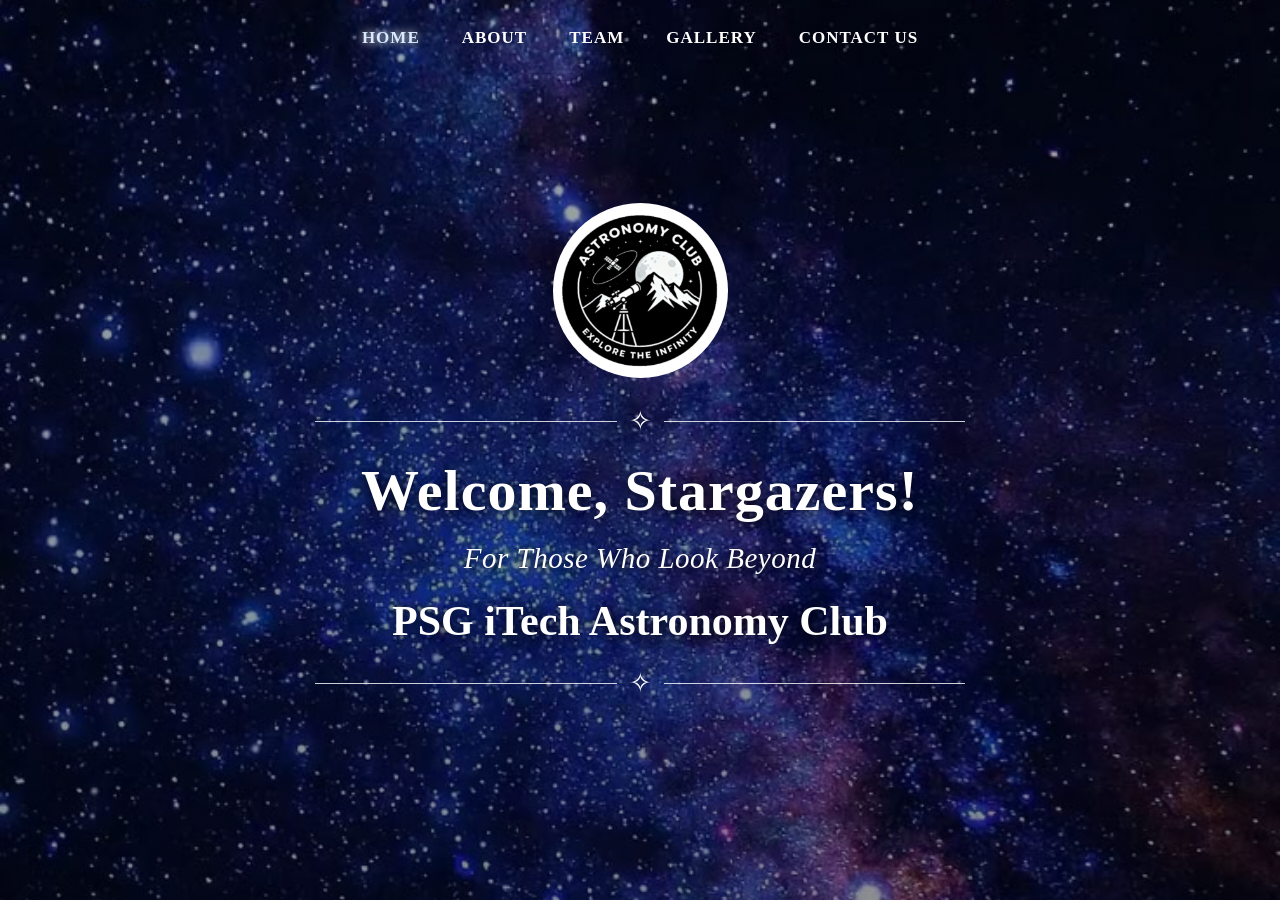
==== index.html @ d7857734 "Website backup" ====
<!DOCTYPE html>
<html lang="en">
<head>
    <meta charset="UTF-8">
    <meta name="viewport" content="width=device-width, initial-scale=1.0">

    <title>PSG iTech Astronomy Club</title>

    <link rel="stylesheet" href="css/style.css">
</head>

<body>

    <!-- Navigation Bar -->
    <nav class="navbar">

        <div class="nav-links">
        <a href="index.html" class="active">HOME</a>
        <a href="about.html">ABOUT</a>
        <a href="#team">TEAM</a>
        <a href="gallery.html">GALLERY</a>
        <a href="#contact">CONTACT US</a>
    </div>

    </nav>


    <!-- Home / Hero Section -->
    <main class="hero">

        <!-- Astronomy Club Logo -->
        <div class="logo-container">
            <img src="images/logo.png"
                 alt="PSG iTech Astronomy Club Logo"
                 class="club-logo">
        </div>


        <!-- Decorative Divider -->
        <div class="divider">
            <span></span>
            <div class="ornament">✧</div>
            <span></span>
        </div>


        <!-- Main Welcome Message -->
        <section class="welcome">

            <h1>Welcome, Stargazers!</h1>

            <p class="tagline">
                For Those Who Look Beyond
            </p>

            <h2>
                PSG iTech Astronomy Club
            </h2>

        </section>


        <!-- Bottom Decorative Divider -->
        <div class="divider bottom-divider">
            <span></span>
            <div class="ornament">✧</div>
            <span></span>
        </div>

    </main>


    <!-- Temporary sections for navigation -->
    <section id="about"></section>
    <section id="team"></section>
    <section id="gallery"></section>
    <section id="contact"></section>


    <script src="js/script.js"></script>

</body>
</html>
---- css/style.css ----
* {
    margin: 0;
    padding: 0;
    box-sizing: border-box;
}

html {
    scroll-behavior: smooth;
}

body {
    font-family: Georgia, "Times New Roman", serif;
    background: #020611;
    color: white;
    min-height: 100vh;
}

/* Main Hero */
.hero {
    min-height: 100vh;
    position: relative;
    display: flex;
    flex-direction: column;
    align-items: center;
    justify-content: center;
    overflow: hidden;

    background:
        linear-gradient(rgba(0, 5, 18, 0.35), rgba(0, 5, 18, 0.45)),
        url("../images/background.jpg") center center / cover no-repeat;
}

/* Navigation */
.navbar {
    position: absolute;
    top: 0;
    left: 0;
    width: 100%;
    padding: 28px 35px;
    z-index: 10;
}

.nav-links {
    display: flex;
    justify-content: center;
    align-items: center;
    gap: 42px;
}

.nav-links a {
    color: white;
    text-decoration: none;
    font-family: Georgia, "Times New Roman", serif;
    font-size: 17px;
    font-weight: bold;
    letter-spacing: 1px;
    transition: 0.3s ease;
}

.nav-links a:hover,
.nav-links a.active {
    color: #d9eaff;
    text-shadow: 0 0 10px white;
}

/* Logo */
.logo-container {
    margin-bottom: 25px;
}

.club-logo {
    width: 175px;
    height: 175px;
    object-fit: contain;
    border-radius: 50%;
    display: block;
}

/* Decorative Divider */
.divider {
    width: min(82%, 650px);
    display: flex;
    align-items: center;
    justify-content: center;
    gap: 12px;
    margin: 5px auto 22px;
}

.divider span {
    height: 1px;
    background: rgba(255, 255, 255, 0.8);
    flex: 1;
}

.ornament {
    font-size: 27px;
    color: white;
    line-height: 1;
}

/* Welcome Text */
.welcome {
    text-align: center;
    padding: 0 20px;
}

.welcome h1 {
    font-size: clamp(36px, 5vw, 58px);
    font-weight: bold;
    letter-spacing: 1px;
    text-shadow: 0 2px 12px rgba(0, 0, 0, 0.8);
}

.tagline {
    margin-top: 18px;
    font-size: clamp(20px, 2.5vw, 29px);
    font-style: italic;
    letter-spacing: 0.5px;
    text-shadow: 0 2px 10px rgba(0, 0, 0, 0.8);
}

.welcome h2 {
    margin-top: 22px;
    font-size: clamp(27px, 3.5vw, 42px);
    font-weight: bold;
    text-shadow: 0 2px 12px rgba(0, 0, 0, 0.8);
}

/* Bottom Divider */
.bottom-divider {
    margin-top: 25px;
    margin-bottom: 0;
}

/* Mobile */
@media (max-width: 700px) {

    .navbar {
        padding: 20px 10px;
    }

    .nav-links {
        gap: 15px;
        flex-wrap: wrap;
    }

    .nav-links a {
        font-size: 12px;
    }

    .club-logo {
        width: 135px;
        height: 135px;
    }

    .divider {
        width: 85%;
    }

    .welcome h1 {
        font-size: 35px;
    }

    .tagline {
        font-size: 19px;
    }

    .welcome h2 {
        font-size: 27px;
    }
}
/* =========================================
   ABOUT PAGE
   ========================================= */

.about-page {
    margin: 0;
    min-height: 100vh;

    background:
        linear-gradient(
            rgba(0, 5, 18, 0.25),
            rgba(0, 5, 18, 0.25)
        ),
        url("../images/background.jpg") center center / cover fixed no-repeat;

    color: white;
}


/* Main About Content */

.about-content {
    width: 100%;
    min-height: 100vh;

    padding-top: 100px;
    padding-bottom: 40px;

    text-align: center;
}


/* Sections */

.about-section {
    width: min(1000px, 92%);
    margin: 0 auto;

    padding: 15px 20px 20px;
}


/* Mission */

.mission-section {
    padding-top: 5px;
    padding-bottom: 15px;
}


/* Headings */

.about-section h1,
.about-section h2 {
    color: white;
    text-decoration: underline;
    text-underline-offset: 5px;

    font-weight: 800;

    text-shadow:
        0 2px 5px rgba(0, 0, 0, 0.8),
        0 0 8px rgba(255, 255, 255, 0.2);
}


.about-section h1 {
    font-size: clamp(32px, 4vw, 48px);
    margin-bottom: 15px;
}


.about-section h2 {
    font-size: clamp(27px, 3.5vw, 42px);
    margin-bottom: 18px;
}


/* Paragraphs */

.about-section p {
    color: white;

    font-size: clamp(17px, 2vw, 23px);

    line-height: 1.4;

    font-weight: 500;

    margin: 0 auto 18px;

    max-width: 950px;

    text-shadow:
        0 2px 5px rgba(0, 0, 0, 0.9);
}


/* Objectives */

.objectives-section {
    padding-top: 10px;
}

.objectives-section p {
    margin-bottom: 18px;
}


/* Mobile */

@media (max-width: 700px) {

    .about-content {
        padding-top: 90px;
        padding-bottom: 30px;
    }

    .about-section {
        width: 94%;
        padding-left: 10px;
        padding-right: 10px;
    }

    .about-section h1 {
        font-size: 34px;
    }

    .about-section h2 {
        font-size: 27px;
    }

    .about-section p {
        font-size: 17px;
        line-height: 1.45;
        margin-bottom: 15px;
    }
}
/* =========================================
   GALLERY PAGE
   ========================================= */

.gallery-page {
    margin: 0;
    min-height: 100vh;

    background:
        linear-gradient(
            rgba(0, 5, 18, 0.25),
            rgba(0, 5, 18, 0.25)
        ),
        url("../images/background.jpg")
        center center / cover fixed no-repeat;

    color: white;
}


/* Gallery Main Content */

.gallery-content {
    width: 100%;

    padding-top: 95px;
    padding-bottom: 35px;
}


/* Each Section */

.gallery-section {
    width: 92%;
    max-width: 1000px;

    margin: 0 auto;

    padding: 10px 0 30px;

    text-align: center;
}


/* Section Titles */

.gallery-section h1 {
    font-size: clamp(25px, 3vw, 36px);

    line-height: 1.2;

    margin: 0 0 18px;

    color: white;

    text-decoration: underline;
    text-underline-offset: 5px;

    text-shadow:
        0 2px 5px rgba(0, 0, 0, 0.9);
}


/* Images */

.gallery-images {
    display: flex;

    flex-direction: column;

    align-items: center;

    gap: 18px;
}


/* Individual Images */

.gallery-images img {
    display: block;

    max-width: 85%;
    max-height: 420px;

    width: auto;
    height: auto;

    object-fit: contain;

    border: 2px solid white;

    box-sizing: border-box;

    box-shadow:
        0 4px 15px rgba(0, 0, 0, 0.5);
}


/* =========================================
   MOBILE
   ========================================= */

@media (max-width: 700px) {

    .gallery-content {
        padding-top: 85px;
        padding-bottom: 25px;
    }


    .gallery-section {
        width: 94%;

        padding-bottom: 22px;
    }


    .gallery-section h1 {
        font-size: 25px;

        line-height: 1.25;

        margin-bottom: 14px;
    }


    .gallery-images {
        gap: 12px;
    }


    .gallery-images img {
        max-width: 94%;

        max-height: none;
    }

}
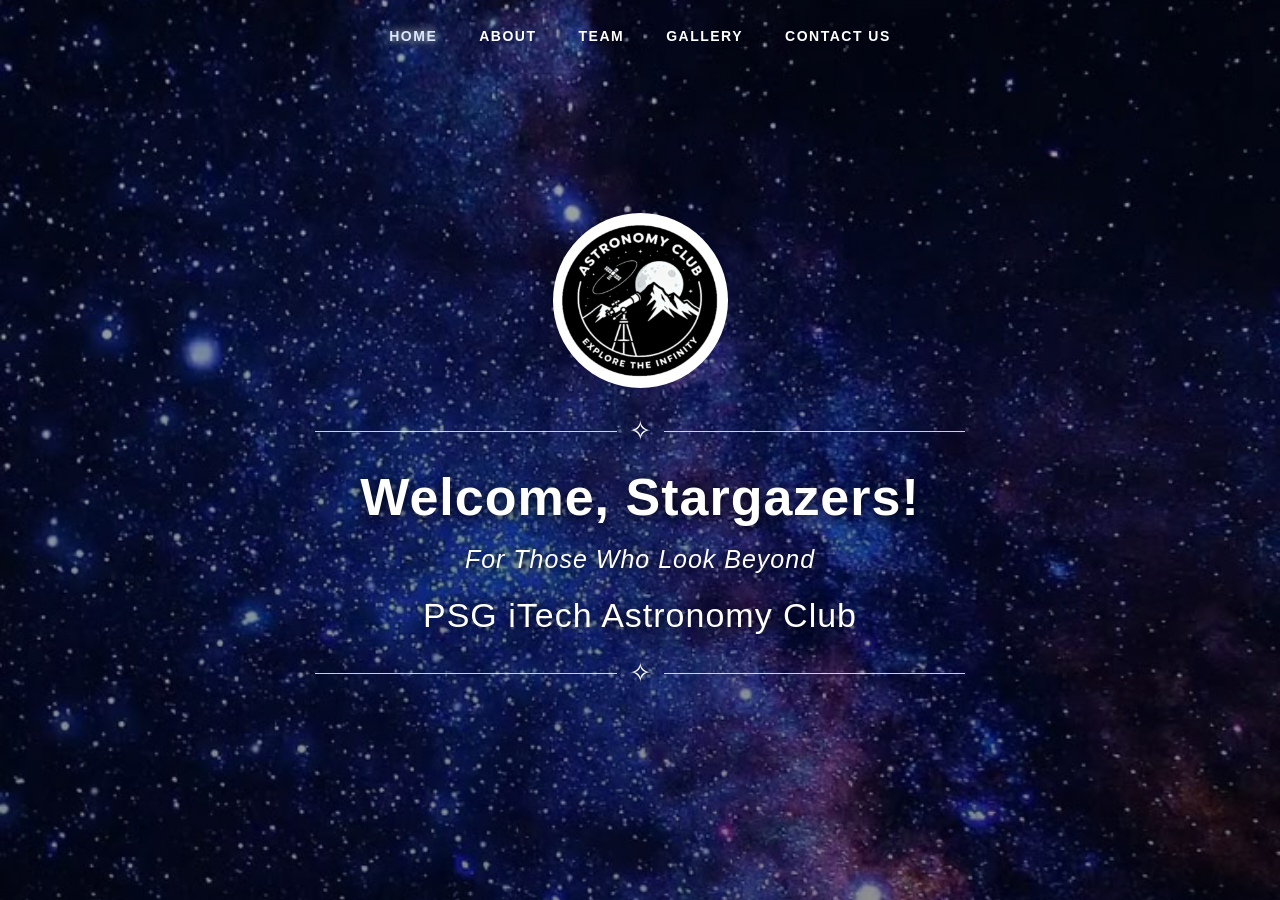
==== commit d8d3b5ce: "Up site" ====
--- a/index.html
+++ b/index.html
@@ -4,9 +4,26 @@
     <meta charset="UTF-8">
     <meta name="viewport" content="width=device-width, initial-scale=1.0">
 
-    <title>PSG iTech Astronomy Club</title>
+    <title>PSG iTech Astronomy Club | Explore the Universe</title>
 
-    <link rel="stylesheet" href="css/style.css">
+    <title>PSG iTech Astronomy Club | Explore the Universe</title>
+
+    <meta name="description"
+        content="Official website of the PSG iTech Astronomy Club. Explore our events, activities, team, gallery and journey through astronomy and space.">
+
+<meta name="application-name" content="PSG iTech Astronomy Club">
+
+<script type="application/ld+json">
+{
+  "@context": "https://schema.org",
+  "@type": "WebSite",
+  "name": "PSG iTech Astronomy Club",
+  "alternateName": "PSG iTech Astronomy Club",
+  "url": "https://sukumarsathyapriya-ui.github.io/Astronomy_website/"
+}
+</script>
+
+<link rel="stylesheet" href="css/style.css">
 </head>
 
 <body>
@@ -17,9 +34,9 @@
         <div class="nav-links">
         <a href="index.html" class="active">HOME</a>
         <a href="about.html">ABOUT</a>
-        <a href="#team">TEAM</a>
+        <a href="team.html">TEAM</a>
         <a href="gallery.html">GALLERY</a>
-        <a href="#contact">CONTACT US</a>
+        <a href="contact.html">CONTACT US</a>
     </div>
 
     </nav>
--- a/css/style.css
+++ b/css/style.css
@@ -444,4 +444,691 @@
         max-height: none;
     }
 
+}
+/* =========================================
+   CONTACT PAGE
+   ========================================= */
+
+.contact-page {
+    margin: 0;
+    min-height: 100vh;
+
+    background:
+        linear-gradient(
+            rgba(0, 5, 18, 0.25),
+            rgba(0, 5, 18, 0.25)
+        ),
+        url("../images/background.jpg")
+        center center / cover fixed no-repeat;
+
+    color: white;
+}
+
+
+/* Contact Content */
+
+.contact-content {
+    min-height: 100vh;
+
+    padding-top: 120px;
+    padding-bottom: 60px;
+
+    text-align: center;
+}
+
+
+/* Main Heading */
+
+.contact-content > h1 {
+    font-size: clamp(32px, 4vw, 48px);
+
+    margin: 0 0 45px;
+
+    color: white;
+
+    text-decoration: underline;
+    text-underline-offset: 6px;
+
+    text-shadow:
+        0 2px 6px rgba(0, 0, 0, 0.9);
+}
+
+
+/* Instagram + Mail */
+
+.contact-icons {
+    display: flex;
+
+    justify-content: center;
+
+    gap: 100px;
+
+    margin-bottom: 55px;
+}
+
+
+.contact-icon {
+    color: white;
+
+    text-decoration: none;
+
+    transition: transform 0.3s ease;
+}
+
+
+.contact-icon i {
+    font-size: 65px;
+
+    display: block;
+
+    text-shadow:
+        0 3px 8px rgba(0, 0, 0, 0.9);
+}
+
+
+.contact-icon p {
+    margin-top: 12px;
+
+    font-size: 20px;
+
+    font-weight: 600;
+
+    text-shadow:
+        0 2px 5px rgba(0, 0, 0, 0.9);
+}
+
+
+.contact-icon:hover {
+    transform: scale(1.1);
+}
+
+
+/* Contact Person */
+
+.contact-person {
+    margin-bottom: 35px;
+
+    text-align: center;
+}
+
+
+.contact-person h2 {
+    margin: 0 0 12px;
+
+    font-size: 25px;
+
+    color: white;
+
+    text-shadow:
+        0 2px 5px rgba(0, 0, 0, 0.9);
+}
+
+
+.contact-person a {
+    display: block;
+
+    width: fit-content;
+
+    margin: 7px auto;
+
+    color: white;
+
+    font-size: 18px;
+
+    text-decoration: none;
+
+    text-shadow:
+        0 2px 5px rgba(0, 0, 0, 0.9);
+}
+
+
+.contact-person a:hover {
+    text-decoration: underline;
+}
+
+
+.contact-person a i {
+    margin-right: 8px;
+}
+
+
+/* Mobile */
+
+@media (max-width: 700px) {
+
+    .contact-content {
+        padding-top: 100px;
+    }
+
+    .contact-content > h1 {
+        font-size: 34px;
+
+        margin-bottom: 35px;
+    }
+
+    .contact-icons {
+        gap: 60px;
+
+        margin-bottom: 45px;
+    }
+
+    .contact-icon i {
+        font-size: 55px;
+    }
+
+    .contact-icon p {
+        font-size: 17px;
+    }
+
+    .contact-person {
+        margin-bottom: 28px;
+    }
+
+    .contact-person h2 {
+        font-size: 22px;
+    }
+
+    .contact-person a {
+        font-size: 16px;
+    }
+}
+/* =========================================
+   TEAM PAGE
+   ========================================= */
+
+.team-page {
+    margin: 0;
+    min-height: 100vh;
+
+    background:
+        linear-gradient(
+            rgba(0, 5, 18, 0.25),
+            rgba(0, 5, 18, 0.25)
+        ),
+        url("../images/background.jpg")
+        center center / cover fixed no-repeat;
+
+    color: white;
+}
+
+
+/* Team Content */
+
+.team-content {
+    width: 92%;
+    max-width: 1200px;
+
+    margin: auto;
+
+    padding-top: 120px;
+    padding-bottom: 60px;
+
+    text-align: center;
+}
+
+
+/* Heading */
+
+.team-content {
+    width: 90%;
+    max-width: 1100px;
+
+    margin: 0 auto;
+
+    padding-top: 110px;
+    padding-bottom: 60px;
+
+    text-align: center;
+
+    box-sizing: border-box;
+}
+
+
+.team-grid {
+    display: grid;
+
+    grid-template-columns: repeat(2, minmax(0, 1fr));
+
+    gap: 30px;
+
+    width: 100%;
+}
+
+
+.team-card {
+    width: 100%;
+    box-sizing: border-box;
+
+    padding: 25px 20px;
+
+    text-align: center;
+
+    background: rgba(0, 0, 0, 0.30);
+
+    border: 1px solid rgba(255, 255, 255, 0.35);
+
+    border-radius: 15px;
+
+    backdrop-filter: blur(4px);
+
+    box-shadow: 0 5px 18px rgba(0, 0, 0, 0.45);
+}
+
+
+/* Photo */
+
+@media (max-width: 600px) {
+    .team-card img {
+        width: 150px;
+        height: 150px;
+        object-fit: cover;
+        border: none;
+        border-radius: 15px;
+    }
+}
+
+
+/* Position */
+
+.team-card h2 {
+    margin: 5px 0 8px;
+
+    font-size: 21px;
+
+    color: white;
+
+    text-shadow:
+        0 2px 5px rgba(0, 0, 0, 0.9);
+}
+
+
+/* Name */
+
+.team-card h3 {
+    margin: 0 0 5px;
+
+    font-size: 19px;
+
+    font-weight: 600;
+
+    color: white;
+}
+
+
+/* Department */
+
+.team-card p {
+    margin: 0 0 12px;
+
+    font-size: 16px;
+
+    color: white;
+}
+
+
+/* Email */
+
+.team-card a {
+    display: inline-block;
+
+    color: white;
+
+    font-size: 14px;
+
+    text-decoration: none;
+
+    word-break: break-word;
+
+    text-shadow:
+        0 2px 5px rgba(0, 0, 0, 0.9);
+}
+
+
+.team-card a:hover {
+    text-decoration: underline;
+}
+
+
+.team-card a i {
+    margin-right: 6px;
+}
+
+
+/* Hover */
+
+.team-card:hover {
+    transform: translateY(-5px);
+
+    background: rgba(0, 0, 0, 0.45);
+}
+
+
+/* =========================================
+   TABLET
+   ========================================= */
+
+@media (max-width: 900px) {
+
+    .team-grid {
+        grid-template-columns:
+            repeat(2, 1fr);
+    }
+
+}
+
+
+/* =========================================
+   MOBILE
+   ========================================= */
+
+@media (max-width: 600px) {
+
+    .team-card img {
+        width: 150px;
+        height: 150px;
+
+        object-fit: contain !important;
+
+        border-radius: 15px;
+    }
+}
+/* =========================================
+   FINAL MODERN ASTRONOMY TYPOGRAPHY
+   ========================================= */
+
+@import url('https://fonts.googleapis.com/css2?family=Montserrat:wght@400;500;600;700&family=Orbitron:wght@500;600;700&display=swap');
+
+
+/* ---------- GENERAL TEXT ---------- */
+
+body {
+    font-family: 'Montserrat', sans-serif !important;
+}
+
+
+/* ---------- NAVIGATION ---------- */
+
+.nav-links a {
+    font-family: 'Montserrat', sans-serif !important;
+    font-size: 14px !important;
+    font-weight: 600 !important;
+    letter-spacing: 1.5px;
+    text-decoration: none !important;
+}
+
+
+/* ---------- HOME PAGE ---------- */
+
+.welcome h1 {
+    font-family: 'Orbitron', sans-serif !important;
+    font-size: clamp(34px, 4.5vw, 52px) !important;
+    font-weight: 600 !important;
+    letter-spacing: 1px;
+}
+
+.tagline {
+    font-family: 'Montserrat', sans-serif !important;
+    font-size: clamp(18px, 2.2vw, 25px) !important;
+    font-weight: 400 !important;
+    letter-spacing: 1px;
+}
+
+.welcome h2 {
+    font-family: 'Montserrat', sans-serif !important;
+    font-size: clamp(23px, 3vw, 34px) !important;
+    font-weight: 500 !important;
+    letter-spacing: 1px;
+}
+
+
+/* ---------- ABOUT PAGE ---------- */
+
+.about-section h1,
+.about-section h2 {
+    font-family: 'Orbitron', sans-serif !important;
+    font-weight: 600 !important;
+
+    /* REMOVE UNDERLINE */
+    text-decoration: none !important;
+
+    letter-spacing: 0.5px;
+}
+
+.about-section h1 {
+    font-size: clamp(28px, 3.5vw, 40px) !important;
+}
+
+.about-section h2 {
+    font-size: clamp(23px, 2.8vw, 32px) !important;
+}
+
+.about-section p {
+    font-family: 'Montserrat', sans-serif !important;
+    font-size: clamp(15px, 1.5vw, 18px) !important;
+    font-weight: 400 !important;
+    line-height: 1.7 !important;
+}
+
+
+/* ---------- GALLERY PAGE ---------- */
+
+.gallery-section h1 {
+    font-family: 'Orbitron', sans-serif !important;
+    font-size: clamp(21px, 2.5vw, 30px) !important;
+    font-weight: 600 !important;
+
+    /* REMOVE UNDERLINE */
+    text-decoration: none !important;
+
+    letter-spacing: 0.5px;
+}
+
+
+/* ---------- CONTACT PAGE ---------- */
+
+.contact-content > h1 {
+    font-family: 'Orbitron', sans-serif !important;
+    font-size: clamp(28px, 3.5vw, 40px) !important;
+    font-weight: 600 !important;
+
+    /* REMOVE UNDERLINE */
+    text-decoration: none !important;
+}
+
+
+/* ---------- TEAM PAGE ---------- */
+
+.team-card h2 {
+    font-family: 'Orbitron', sans-serif !important;
+    font-size: 20px !important;
+    font-weight: 600 !important;
+}
+
+.team-card h3 {
+    font-family: 'Montserrat', sans-serif !important;
+    font-size: 17px !important;
+    font-weight: 600 !important;
+}
+
+.team-card p,
+.team-card a {
+    font-family: 'Montserrat', sans-serif !important;
+}
+
+
+/* ---------- MOBILE ---------- */
+
+@media (max-width: 700px) {
+
+    .nav-links a {
+        font-size: 11px !important;
+        letter-spacing: 1px;
+    }
+
+    .about-section h1 {
+        font-size: 29px !important;
+    }
+
+    .about-section h2 {
+        font-size: 23px !important;
+    }
+
+    .about-section p {
+        font-size: 15px !important;
+        line-height: 1.6 !important;
+    }
+
+    .gallery-section h1 {
+        font-size: 21px !important;
+    }
+
+    .contact-content > h1 {
+        font-size: 30px !important;
+    }
+}
+.gallery-section h1 {
+    text-transform: uppercase;
+}
+/* Reduce spacing between Objectives */
+.objectives-section p {
+    margin-bottom: 14px;
+    line-height: 1.5;
+}
+/* ================================
+   TEAM PHOTO - FINAL FIX
+   ================================ */
+
+.team-card {
+    overflow: hidden;
+}
+
+.team-card img {
+    width: 180px !important;
+    height: 240px !important;
+    max-width: 180px !important;
+    max-height: 240px !important;
+
+    object-fit: cover !important;
+    display: block !important;
+    margin: 0 auto 14px auto !important;
+
+    border: none !important;
+    border-radius: 15px !important;
+    box-sizing: border-box !important;
+}
+
+
+/* ---------- MOBILE ---------- */
+
+/* =========================================
+   TEAM PAGE - MOBILE VIEW
+   OUTER CARD = SQUARE
+   PHOTO = 3:4
+   ONE CARD PER ROW
+   ========================================= */
+
+@media (max-width: 600px) {
+
+    /* One team card per row */
+    .team-grid {
+        display: grid;
+        grid-template-columns: 1fr;
+        gap: 18px;
+
+        width: 100%;
+        padding: 0 12px;
+
+        box-sizing: border-box;
+    }
+
+    /* OUTER CARD - 1:1 SQUARE */
+    .team-card {
+        width: 100%;
+        aspect-ratio: 1 / 1;
+
+        box-sizing: border-box;
+
+        padding: 14px 10px;
+
+        display: flex;
+        flex-direction: column;
+        align-items: center;
+        justify-content: flex-start;
+
+        text-align: center;
+
+        border-radius: 18px;
+
+        overflow: hidden;
+    }
+
+    /* PHOTO - 3:4 */
+    .team-card img {
+        width: 125px !important;
+        height: 167px !important;
+
+        aspect-ratio: 3 / 4;
+
+        object-fit: cover !important;
+
+        display: block !important;
+
+        margin: 0 auto 10px auto !important;
+
+        border: none !important;
+        border-radius: 12px !important;
+
+        flex-shrink: 0;
+    }
+
+    /* POSITION */
+    .team-card h2 {
+        font-size: 17px !important;
+        line-height: 1.15 !important;
+
+        margin: 3px 0 5px 0 !important;
+
+        text-align: center;
+    }
+
+    /* NAME */
+    .team-card h3 {
+        font-size: 15px !important;
+        line-height: 1.15 !important;
+
+        margin: 2px 0 5px 0 !important;
+
+        text-align: center;
+    }
+
+    /* YEAR / DEPARTMENT */
+    .team-card p {
+        font-size: 13px !important;
+        line-height: 1.2 !important;
+
+        margin: 2px 0 5px 0 !important;
+
+        text-align: center;
+
+        overflow-wrap: anywhere;
+    }
+
+    /* EMAIL */
+    .team-card a {
+        font-size: 12px !important;
+        line-height: 1.15 !important;
+
+        margin-top: 2px !important;
+
+        text-align: center;
+
+        overflow-wrap: anywhere;
+        word-break: break-word;
+    }
+
+    /* EMAIL ICON */
+    .team-card a i {
+        font-size: 13px;
+        margin-right: 4px;
+    }
 }
